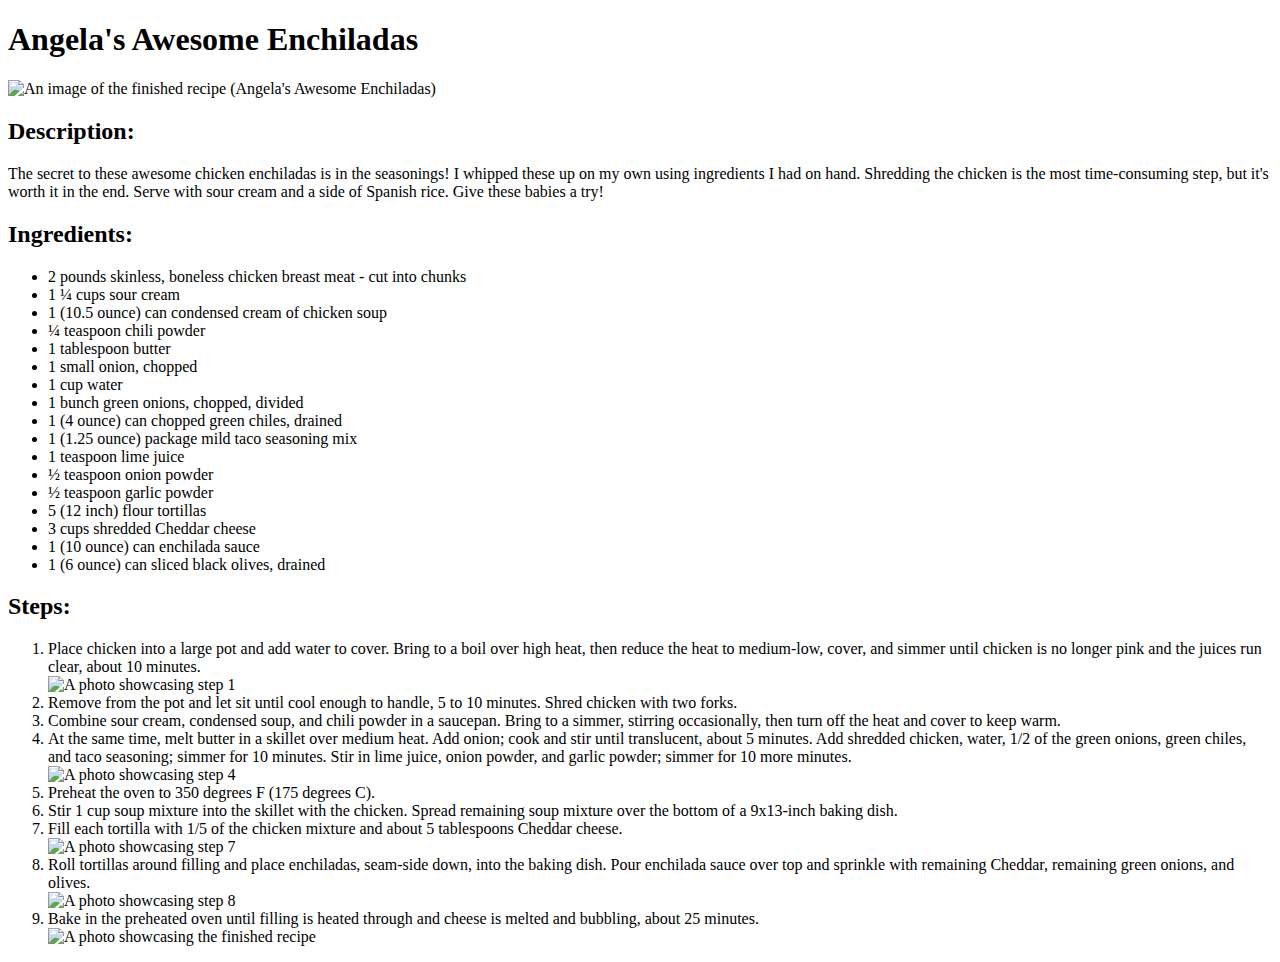
==== recipes/angelas-awesome-enchiladas.html @ 716eecba "feat: add 2 more recipe pages" ====
<!DOCTYPE html>
<html lang="en">
<head>
    <meta charset="UTF-8">
    <meta name="viewport" content="width=device-width, initial-scale=1.0">
    <title>Angela's Awesome Enchiladas</title>
</head>
<body>
    <h1>Angela's Awesome Enchiladas</h1>
    <img src="https://imagesvc.meredithcorp.io/v3/mm/image?url=https%3A%2F%2Fstatic.onecms.io%2Fwp-content%2Fuploads%2Fsites%2F43%2F2023%2F01%2F23%2F83549-angelas-awesome-enchiladas-ddmfs-4x3-0894.jpg&q=60&c=sc&orient=true&poi=auto&h=512" alt="An image of the finished recipe (Angela's Awesome Enchiladas)" width="400px">
    <h2>Description:</h2>
    <p>
        The secret to these awesome chicken enchiladas is in the seasonings! 
        I whipped these up on my own using ingredients I had on hand. 
        Shredding the chicken is the most time-consuming step, but it's worth it in the end. 
        Serve with sour cream and a side of Spanish rice. Give these babies a try!
    </p>
    <h2>Ingredients:</h2>
    <ul>
        <li>2 pounds skinless, boneless chicken breast meat - cut into chunks</li>
        <li>1 ¼ cups sour cream</li>
        <li>1 (10.5 ounce) can condensed cream of chicken soup</li>
        <li>¼ teaspoon chili powder</li>
        <li>1 tablespoon butter</li>
        <li>1 small onion, chopped</li>
        <li>1 cup water</li>
        <li>1 bunch green onions, chopped, divided</li>
        <li>1 (4 ounce) can chopped green chiles, drained</li>
        <li>1 (1.25 ounce) package mild taco seasoning mix</li>
        <li>1 teaspoon lime juice</li>
        <li>½ teaspoon onion powder</li>
        <li>½ teaspoon garlic powder</li>
        <li>5 (12 inch) flour tortillas</li>
        <li>3 cups shredded Cheddar cheese</li>
        <li>1 (10 ounce) can enchilada sauce</li>
        <li>1 (6 ounce) can sliced black olives, drained</li>
    </ul>
    <h2>Steps:</h2>
    <ol>
        <li>Place chicken into a large pot and add water to cover. Bring to a boil over high heat, then reduce the heat to medium-low, cover, and simmer until chicken is no longer pink and the juices run clear, about 10 minutes.</li>
        <img src="https://www.allrecipes.com/thmb/snsM67YPsR_55ubt-iroGbGCtfw=/750x0/filters:no_upscale():max_bytes(150000):strip_icc():format(webp)/83549-angelas-awesome-enchiladas-ddmfs-step-1-0813-c74cf138f19b416e8fae105aec55835e.jpg" alt="A photo showcasing step 1" width="400px">
        <li>Remove from the pot and let sit until cool enough to handle, 5 to 10 minutes. Shred chicken with two forks.</li>
        <li>Combine sour cream, condensed soup, and chili powder in a saucepan. Bring to a simmer, stirring occasionally, then turn off the heat and cover to keep warm.</li>
        <li>At the same time, melt butter in a skillet over medium heat. Add onion; cook and stir until translucent, about 5 minutes. Add shredded chicken, water, 1/2 of the green onions, green chiles, and taco seasoning; simmer for 10 minutes. Stir in lime juice, onion powder, and garlic powder; simmer for 10 more minutes.</li>
        <img src="https://www.allrecipes.com/thmb/J8ZEkdP3oNK82TOSaixjEmiVnD0=/750x0/filters:no_upscale():max_bytes(150000):strip_icc():format(webp)/83549-angelas-awesome-enchiladas-ddmfs-step-3-0816-6600c464bb7140c2b4c3aafaea6fadf4.jpg" alt="A photo showcasing step 4" width="400px">
        <li>Preheat the oven to 350 degrees F (175 degrees C).</li>
        <li>Stir 1 cup soup mixture into the skillet with the chicken. Spread remaining soup mixture over the bottom of a 9x13-inch baking dish.</li>
        <li>Fill each tortilla with 1/5 of the chicken mixture and about 5 tablespoons Cheddar cheese.</li>
        <img src="https://www.allrecipes.com/thmb/k_w2x761fmcS3F3rBnYdJT6CXaU=/750x0/filters:no_upscale():max_bytes(150000):strip_icc():format(webp)/83549-angelas-awesome-enchiladas-ddmfs-step-4-0818-f181d0573ca7416cb56e7998f31ce406.jpg" alt="A photo showcasing step 7" width="400px">
        <li>Roll tortillas around filling and place enchiladas, seam-side down, into the baking dish. Pour enchilada sauce over top and sprinkle with remaining Cheddar, remaining green onions, and olives.</li>
        <img src="https://www.allrecipes.com/thmb/IZQrwXW--KxjofuCXNFj6AoZjPw=/750x0/filters:no_upscale():max_bytes(150000):strip_icc():format(webp)/83549-angelas-awesome-enchiladas-ddmfs-step-6-0820-58bdba30127f4366953e47cdc062f5e2.jpg" alt="A photo showcasing step 8" width="400px">
        <li>Bake in the preheated oven until filling is heated through and cheese is melted and bubbling, about 25 minutes.</li>
        <img src="https://www.allrecipes.com/thmb/PCGdN1YkNgXHVi6XTBztpCvwOWg=/750x0/filters:no_upscale():max_bytes(150000):strip_icc():format(webp)/83549-angelas-awesome-enchiladas-ddmfs-4x3-0894-dd127d7b2112467cbfc3f1a83c9beab3.jpg" alt="A photo showcasing the finished recipe" width="400px">
    </ol>

</body>
</html>
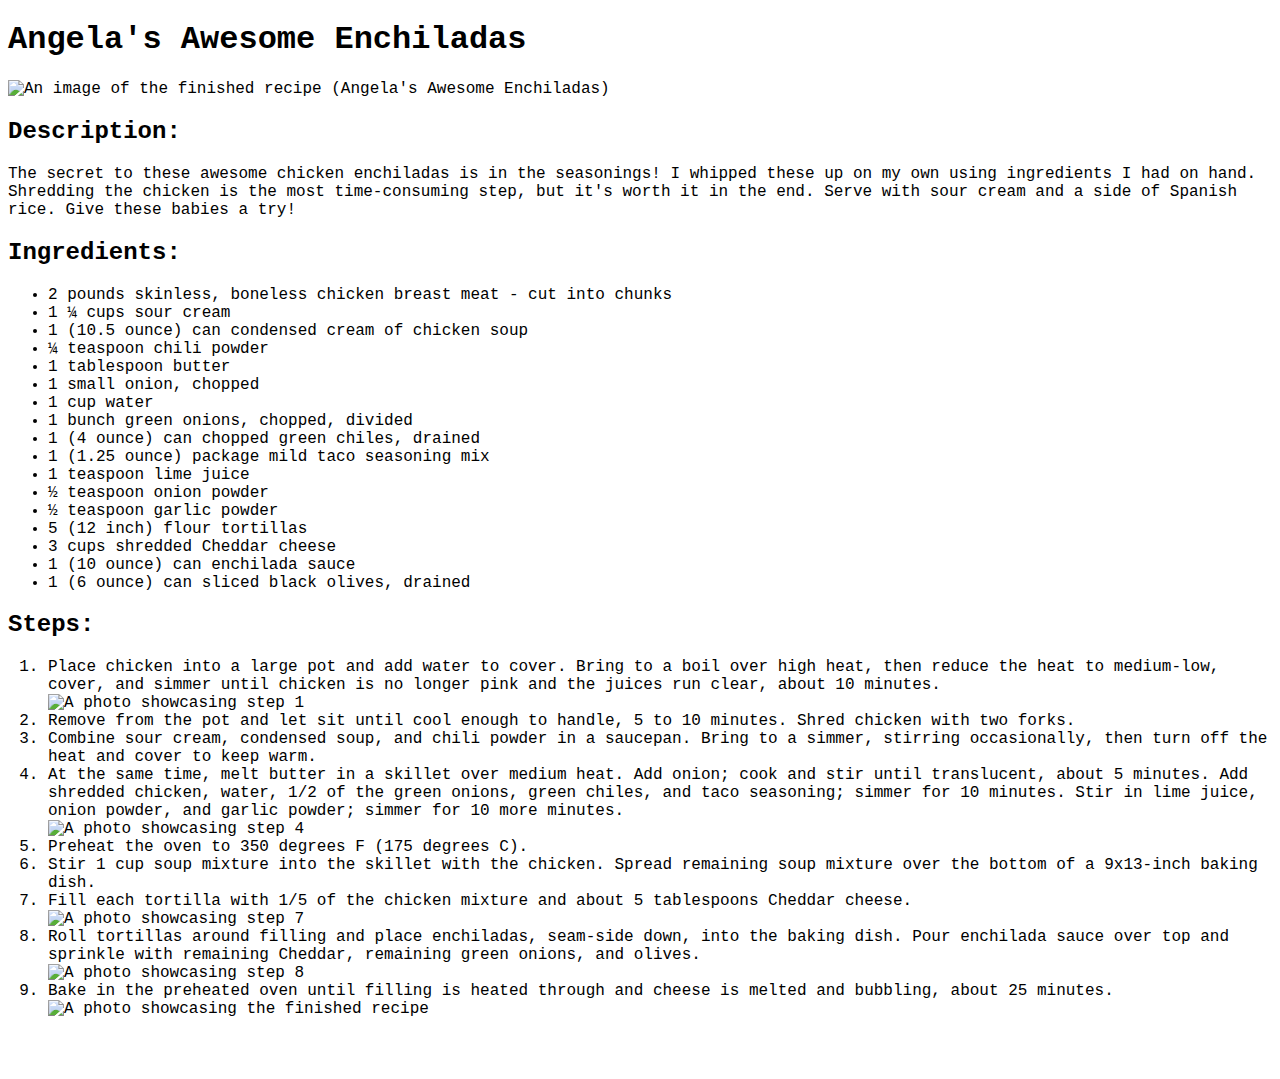
==== commit c37648c9: "Add universal styles.css" ====
--- a/recipes/angelas-awesome-enchiladas.html
+++ b/recipes/angelas-awesome-enchiladas.html
@@ -4,10 +4,11 @@
     <meta charset="UTF-8">
     <meta name="viewport" content="width=device-width, initial-scale=1.0">
     <title>Angela's Awesome Enchiladas</title>
+    <link rel="stylesheet" href="../styles.css">
 </head>
 <body>
     <h1>Angela's Awesome Enchiladas</h1>
-    <img src="https://imagesvc.meredithcorp.io/v3/mm/image?url=https%3A%2F%2Fstatic.onecms.io%2Fwp-content%2Fuploads%2Fsites%2F43%2F2023%2F01%2F23%2F83549-angelas-awesome-enchiladas-ddmfs-4x3-0894.jpg&q=60&c=sc&orient=true&poi=auto&h=512" alt="An image of the finished recipe (Angela's Awesome Enchiladas)" width="400px">
+    <img src="https://imagesvc.meredithcorp.io/v3/mm/image?url=https%3A%2F%2Fstatic.onecms.io%2Fwp-content%2Fuploads%2Fsites%2F43%2F2023%2F01%2F23%2F83549-angelas-awesome-enchiladas-ddmfs-4x3-0894.jpg&q=60&c=sc&orient=true&poi=auto&h=512" alt="An image of the finished recipe (Angela's Awesome Enchiladas)" width="400">
     <h2>Description:</h2>
     <p>
         The secret to these awesome chicken enchiladas is in the seasonings! 
--- a/styles.css
+++ b/styles.css
@@ -0,0 +1,3 @@
+* {
+    font-family: Monaco, "Lucida Console", monospace;
+}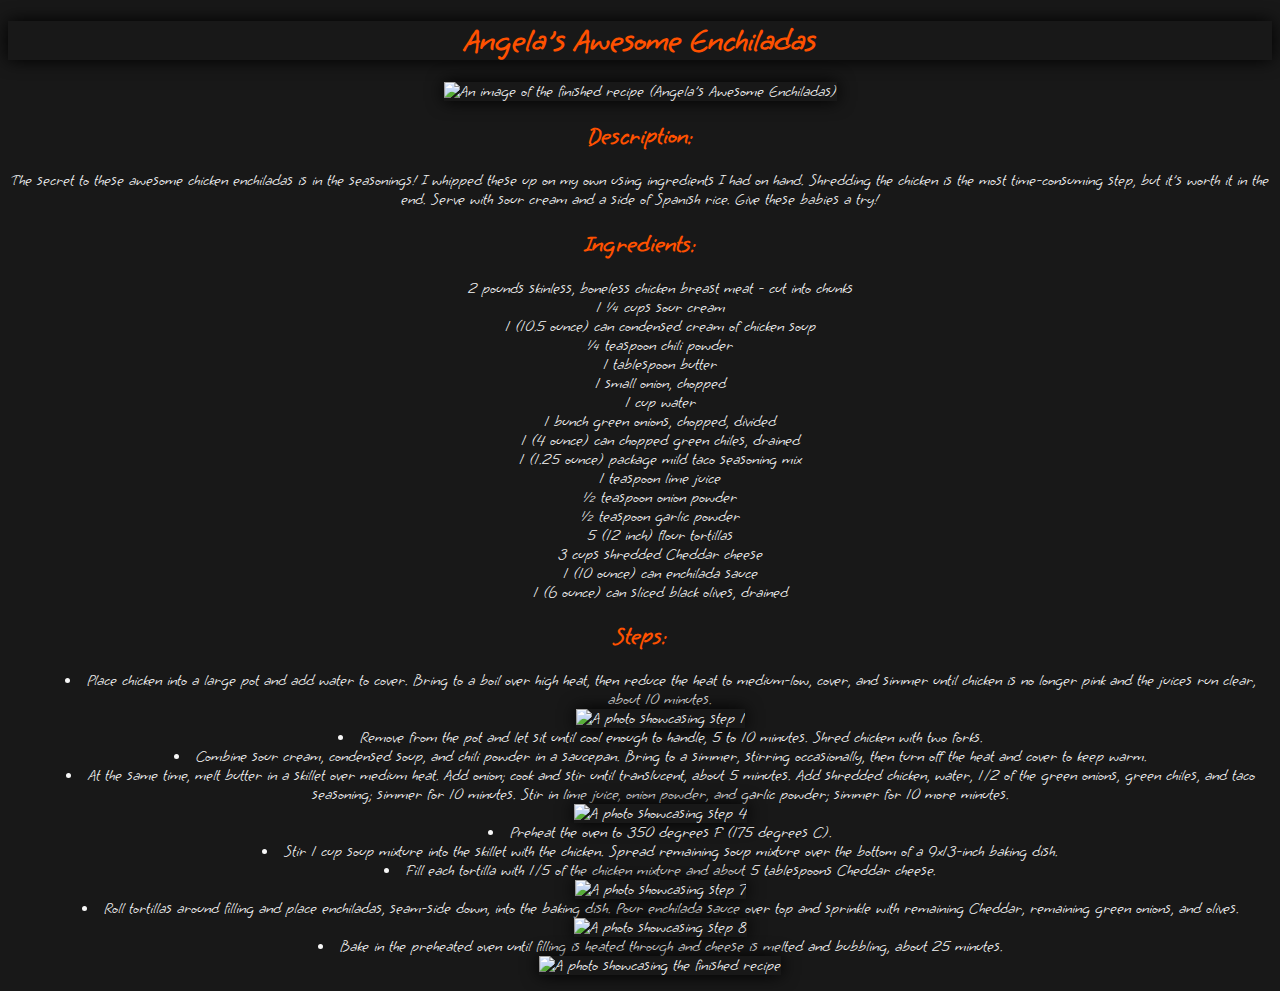
==== commit abb8b39e: "Add google font's font" ====
--- a/recipes/angelas-awesome-enchiladas.html
+++ b/recipes/angelas-awesome-enchiladas.html
@@ -5,6 +5,9 @@
     <meta name="viewport" content="width=device-width, initial-scale=1.0">
     <title>Angela's Awesome Enchiladas</title>
     <link rel="stylesheet" href="../styles.css">
+    <link rel="preconnect" href="https://fonts.googleapis.com">
+<link rel="preconnect" href="https://fonts.gstatic.com" crossorigin>
+<link href="https://fonts.googleapis.com/css2?family=Grape+Nuts&family=Rubik+Burned&display=swap" rel="stylesheet">
 </head>
 <body>
     <h1>Angela's Awesome Enchiladas</h1>
--- a/styles.css
+++ b/styles.css
@@ -1,3 +1,29 @@
 * {
-    font-family: Monaco, "Lucida Console", monospace;
+    font-family: 'Grape Nuts', cursive
+}
+
+body {
+    text-align: center;
+    background-color: #181818;
+    color: #f7f7f7;
+}
+
+h1, h2 {
+    color: #ff5100;
+}
+
+a {
+    color: #ae00ff;
+}
+
+ul {
+    list-style: none;
+}
+
+ol {
+    list-style: inside;
+}
+
+h1,img {
+    box-shadow: 0px 0px 17px black;
 }